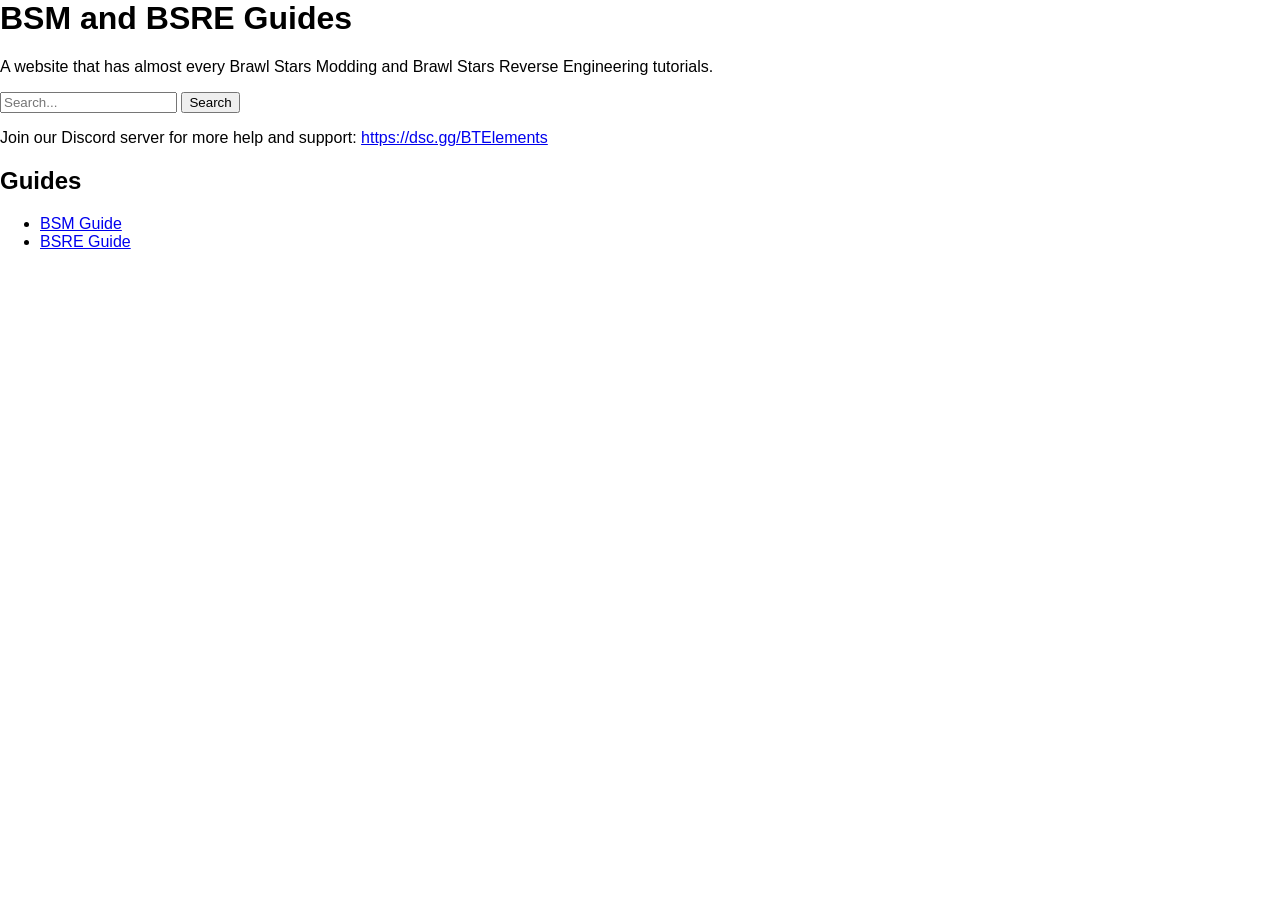
==== index.html @ d8177810 "Update index.html" ====
<DOCTYPE html>
<html lang="en">
    <head>
        <meta charset="UTF-8">
        <meta name="viewport" content="width=device-width, initial-scale=1.0">
        <title>BSM & BSRE GUIDES</title>
        <link rel="stylesheet" href="style.css">
        <link rel="icon" type="image/x-icon" href="shion.ico">
    </head>
    <body>
        <h1>BSM and BSRE Guides</h1>
        <p>A website that has almost every Brawl Stars Modding and Brawl Stars Reverse Engineering tutorials.</p>
        <search>
            <input type="text" id="text" placeholder="Search...">
            <button id="search-button">Search</button>
        </search>
        <script src="site.js"></script>
        <p>Join our Discord server for more help and support: <a href="https://dsc.gg/BTElements">https://dsc.gg/BTElements</a></p>
    </body>
    <article>
        <h2>Guides</h2>
        <ul>
            <li><a href="https://brawlstarsmodding.github.io/BSM-Guide/">BSM Guide</a></li>
            <li><a href="https://brawlstarsmodding.github.io/BSRE-Guide/">BSRE Guide</a></li>
        </ul>
</html>
---- style.css ----
head {
    font-family: Lilita One, sans-serif;
    margin: 0;
    padding: 0;
    background-color: #8e1111;
}

body {
    font-family: Lilita One, sans-serif;
    margin: 0;
    padding: 0;
    background-color: #ffffff;
}
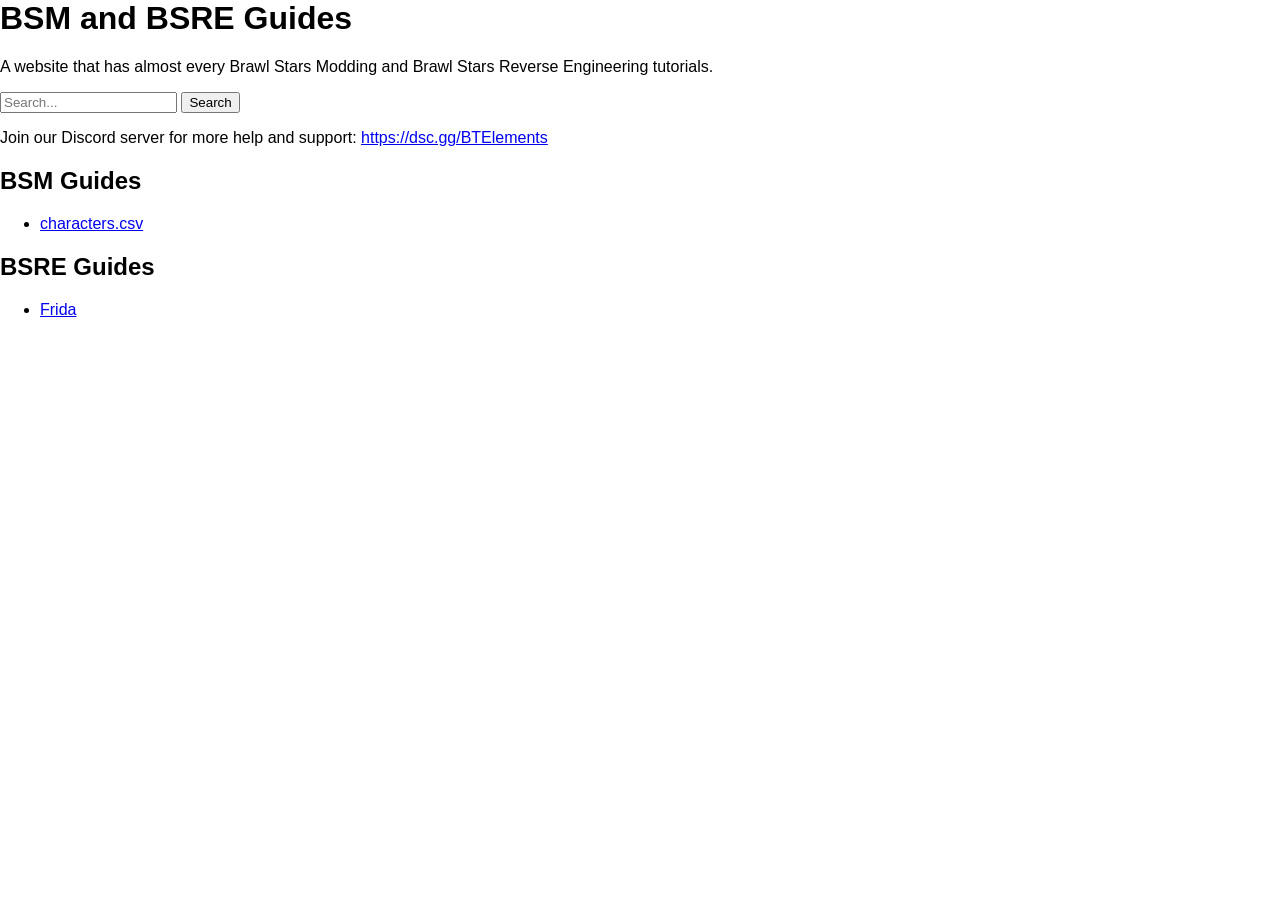
==== commit 13e6779b: "Update index.html with new guide links Added links to new BSM and BSRE guides." ====
--- a/index.html
+++ b/index.html
@@ -18,9 +18,13 @@
         <p>Join our Discord server for more help and support: <a href="https://dsc.gg/BTElements">https://dsc.gg/BTElements</a></p>
     </body>
     <article>
-        <h2>Guides</h2>
+        <h2>BSM Guides</h2>
         <ul>
-            <li><a href="https://brawlstarsmodding.github.io/BSM-Guide/">BSM Guide</a></li>
-            <li><a href="https://brawlstarsmodding.github.io/BSRE-Guide/">BSRE Guide</a></li>
+            <li><a href="https://lunarqwx.github.io/characters.csv/">characters.csv</a></li>
         </ul>
+        <h2>BSRE Guides</h2>
+        <ul>
+            <li><a href="https://lunarqwx.github.io/frida/">Frida</a></li>
+        </ul>
+    </article>
 </html>
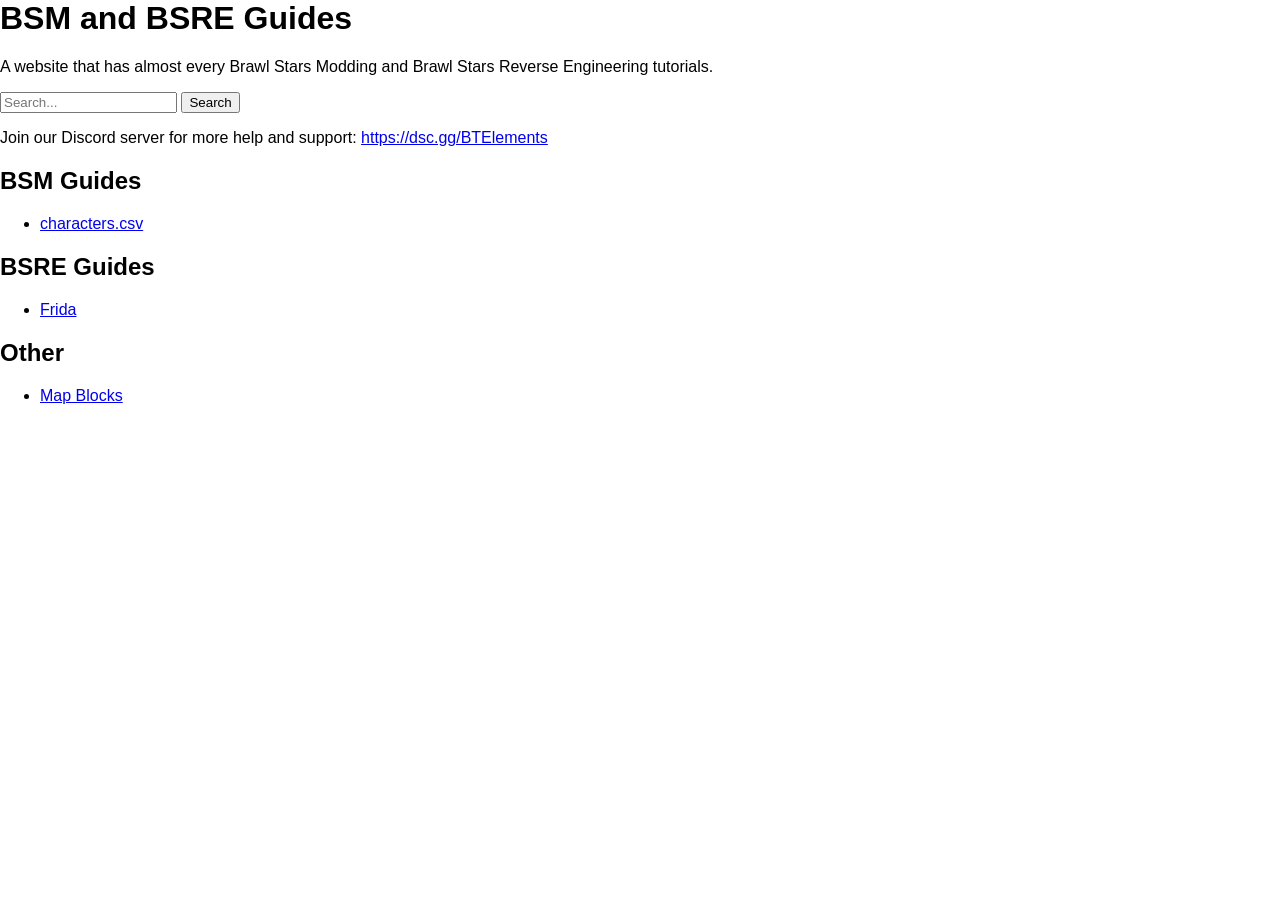
==== commit e68889c4: "Add 'Other' section to index.html with a new article named "Map Blocks" by Mortibi Added a new secti" ====
--- a/index.html
+++ b/index.html
@@ -20,11 +20,15 @@
     <article>
         <h2>BSM Guides</h2>
         <ul>
-            <li><a href="https://lunarqwx.github.io/characters.csv/">characters.csv</a></li>
+            <li><a href="https://lunarqwx.github.io/bsm-and-bsre-tutorials/characters.csv/">characters.csv</a></li>
         </ul>
         <h2>BSRE Guides</h2>
         <ul>
-            <li><a href="https://lunarqwx.github.io/frida/">Frida</a></li>
+            <li><a href="https://lunarqwx.github.io/bsm-and-bsre-tutorials/Frida/">Frida</a></li>
+        </ul>
+        <h2>Other</h2>
+        <ul>
+            <li><a href="https://lunarqwx.github.io/bsm-and-bsre-tutorials/Map Blocks/">Map Blocks</a></li>
         </ul>
     </article>
 </html>
--- a/style.css
+++ b/style.css
@@ -1,13 +1,15 @@
-head {
-    font-family: Lilita One, sans-serif;
-    margin: 0;
-    padding: 0;
-    background-color: #8e1111;
-}
-
 body {
-    font-family: Lilita One, sans-serif;
+    font-family: Arial, sans-serif;
     margin: 0;
     padding: 0;
     background-color: #ffffff;
 }
+
+.hacc-box {
+    background-color: #8b8b8b;
+    border: 1px solid #ccc;
+    padding: 20px;
+    margin: 20px auto;
+    width: 80%;
+    box-shadow: 0 4px 8px rgba(255, 255, 255, 0.1);
+}
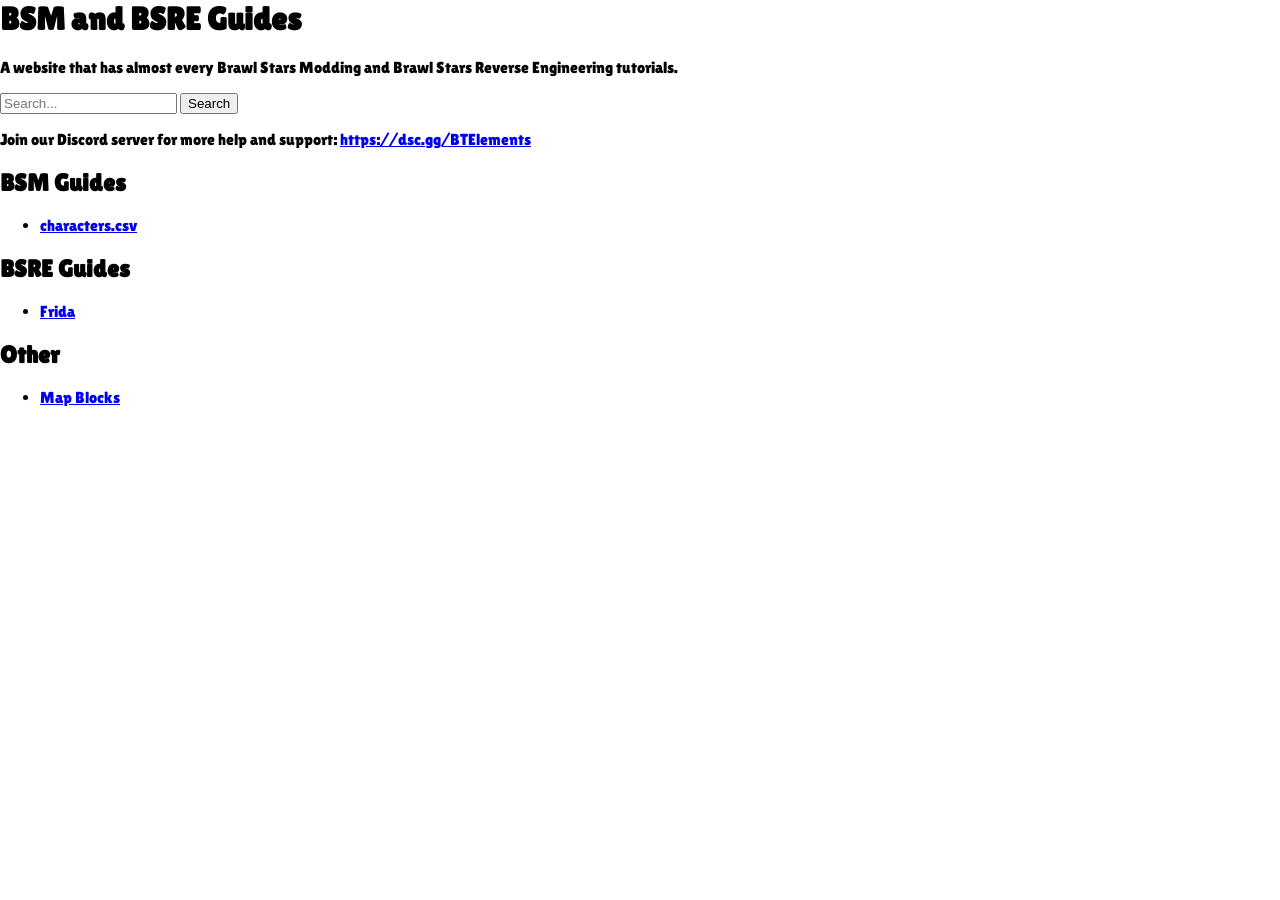
==== commit 3619c820: "Update index.html" ====
--- a/index.html
+++ b/index.html
@@ -4,6 +4,9 @@
         <meta charset="UTF-8">
         <meta name="viewport" content="width=device-width, initial-scale=1.0">
         <title>BSM & BSRE GUIDES</title>
+        <link rel="preconnect" href="https://fonts.googleapis.com">
+        <link rel="preconnect" href="https://fonts.gstatic.com" crossorigin>
+        <link href="https://fonts.googleapis.com/css2?family=Lilita+One&display=swap" rel="stylesheet">
         <link rel="stylesheet" href="style.css">
         <link rel="icon" type="image/x-icon" href="shion.ico">
     </head>
--- a/style.css
+++ b/style.css
@@ -1,5 +1,5 @@
 body {
-    font-family: Arial, sans-serif;
+    font-family: "Lilita One", sans-serif;
     margin: 0;
     padding: 0;
     background-color: #ffffff;
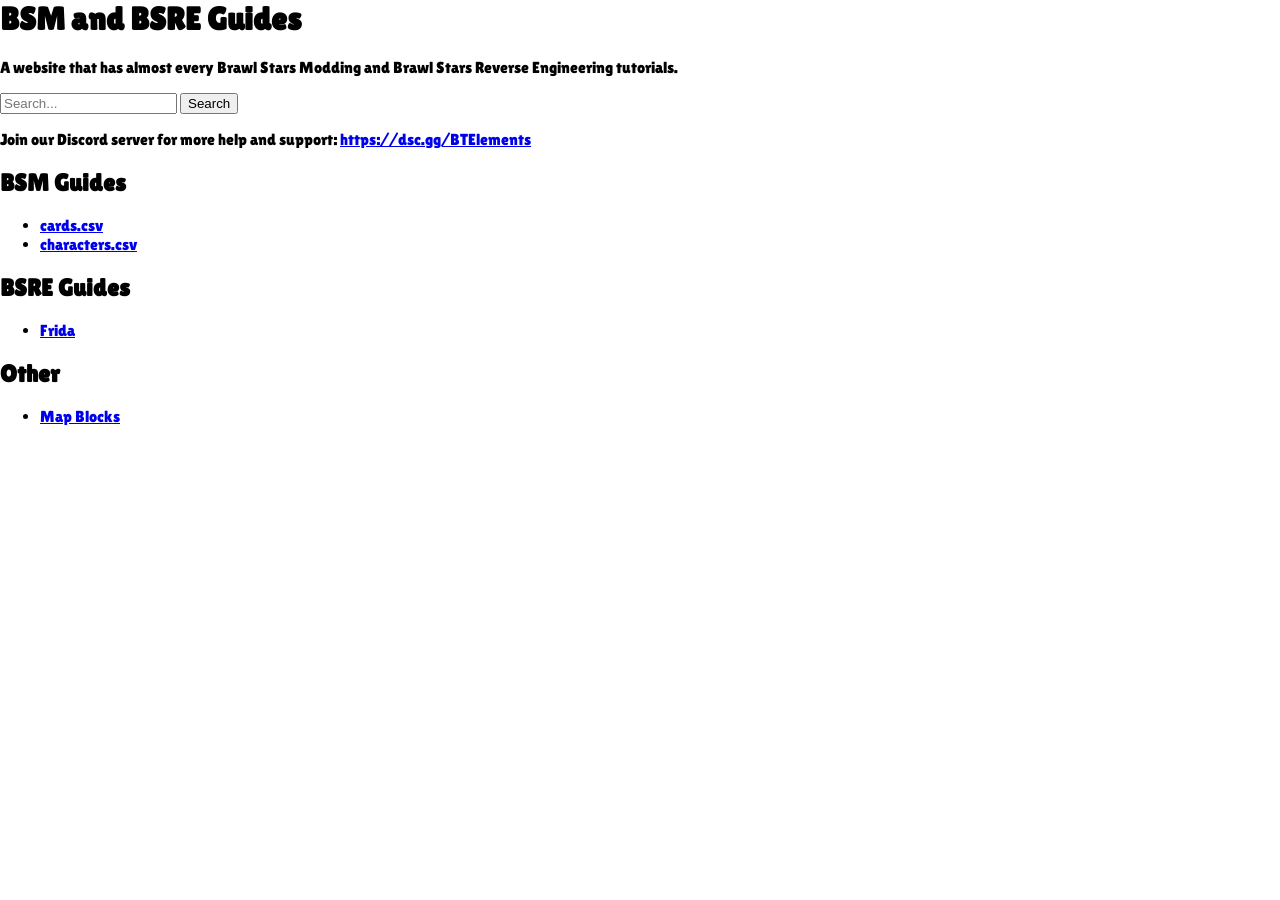
==== commit bae3fc98: "Update index.html to include cards.csv link Added a new link for 'cards.csv' in the BSM Guides secti" ====
--- a/index.html
+++ b/index.html
@@ -23,6 +23,7 @@
     <article>
         <h2>BSM Guides</h2>
         <ul>
+            <li><a href="https://lunarqwx.github.io/bsm-and-bsre-tutorials/cards.csv/">cards.csv</a></li>
             <li><a href="https://lunarqwx.github.io/bsm-and-bsre-tutorials/characters.csv/">characters.csv</a></li>
         </ul>
         <h2>BSRE Guides</h2>
--- a/style.css
+++ b/style.css
@@ -2,7 +2,7 @@
     font-family: "Lilita One", sans-serif;
     margin: 0;
     padding: 0;
-    background-color: #ffffff;
+    background-image: "https://media.discordapp.net/attachments/1511402934825521173/1571247715843702814/togif-1-1.gif?ex=6afff8b7&is=6afea737&hm=dda52fbfe224e573799c2f8cfc62dcdcc8510759f568da5cab0d019dfb7528df&width=384&height=384"
 }
 
 .hacc-box {
